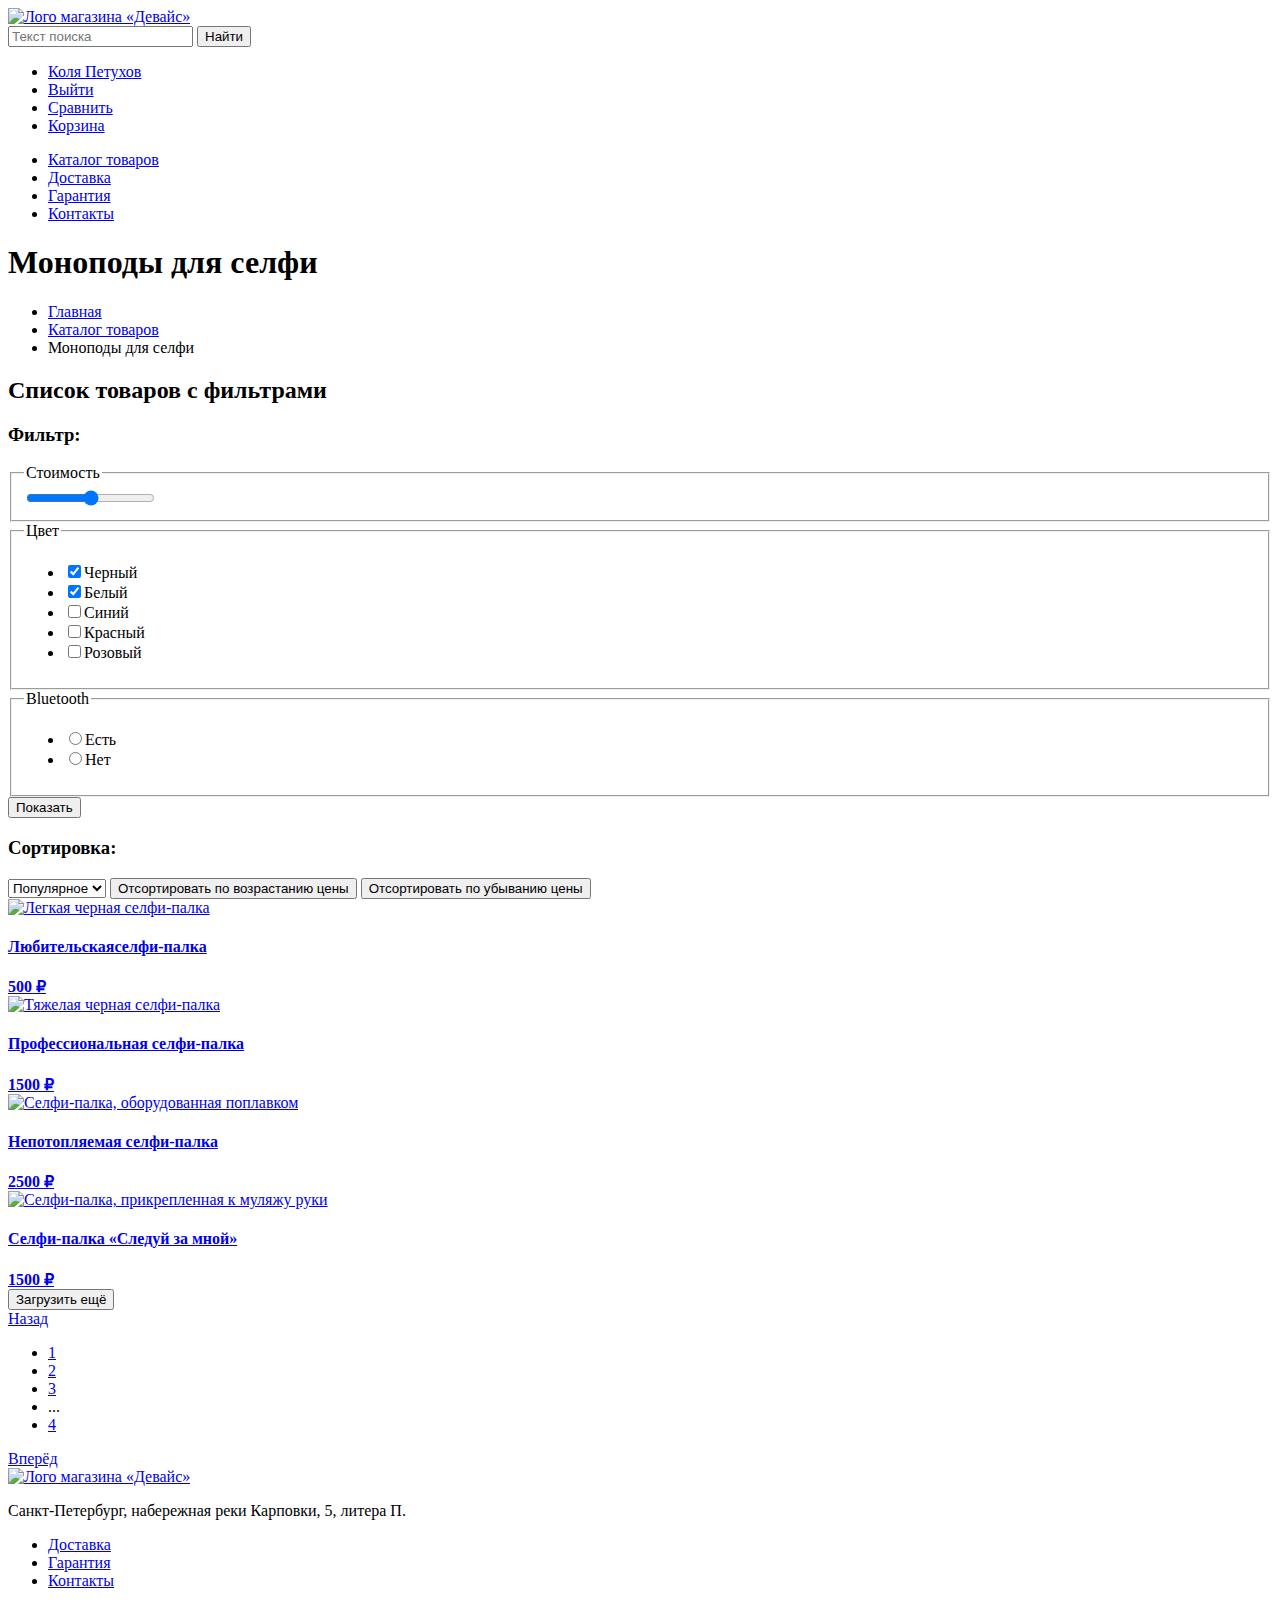
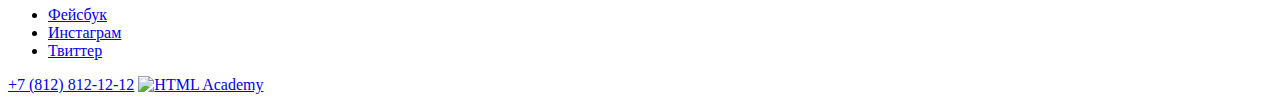
==== catalog.html @ cb49d033 "Completed rough markup catalog.html" ====
<!DOCTYPE html>
<html lang="ru">

  <head>
    <meta charset="utf-8">
    <title>HTML Academy: Девайс - Каталог</title>
  </head>

  <body>
    
    <header class="main-header">

      <a href="index.html" class="main-header-logo"><img src="#" alt="Лого магазина «Девайс»"></a>

      <div class="button-panel">

        <form action="https://echo.htmlacademy.ru/" method="post" class="search-form">
          <input type="text" name="search-term" placeholder="Текст поиска" class="search-input">
          <button class="search-button">Найти</button>
        </form>

        <nav class="user-navigation">
          <ul class="user-navigation-list">
            <li class="user-navigation-item"><a href="#" class="user-navigation-link">Коля Петухов</a></li>
            <li class="user-navigation-item"><a href="#" class="user-navigation-link">Выйти</a></li>
            <li class="user-navigation-item"><a href="#" class="user-navigation-link">Сравнить</a></li>
            <li class="user-navigation-item"><a href="#" class="user-navigation-link">Корзина</a></li>
          </ul>
        </nav>
        
      </div>

      <nav class="navigation">
        <ul class="navigation-list">
          <li class="navigation-item"><a href="catalog.html" class="navigation-link">Каталог товаров</a></li>
          <li class="navigation-item"><a href="#" class="navigation-link">Доставка</a></li>
          <li class="navigation-item"><a href="#" class="navigation-link">Гарантия</a></li>
          <li class="navigation-item"><a href="#" class="navigation-link">Контакты</a></li>
        </ul>
      </nav>

    </header>
    
    <main class="main-catalog">
      
      <header class="inner-header">
        
        <h1>Моноподы для селфи</h1>

        <ul class="breadcrumbs">
          <li class="breadcrumbs-item">
            <a href="#" class="breadcrumbs-link">Главная</a>
          </li>
          <li class="breadcrumbs-item">
            <a href="#" class="breadcrumbs-link">Каталог товаров</a>
          </li>
          <li class="breadcrumbs-item">
            <a class="breadcrumbs-link">Моноподы для селфи</a>
          </li>
        </ul>

      </header>

      <section class="catalog-products">

        <h2 class="visually-hidden">Список товаров с фильтрами</h2>

        <form class="catalog-filter" action="https://echo.htmlacademy.ru/" method="get">

          <h3 class="filter-title">Фильтр:</h3>

          <fieldset class="catalog-filter-group">
            <legend class="catalog-filter-title">
              Стоимость
            </legend>
            <input type="range" name="price" min="0" max="5000"> <!-- as a placeholder, don't really know what should be used here -->
          </fieldset>

          <fieldset class="catalog-filter-group">

            <legend class="catalog-filter-title">
              Цвет
            </legend>

            <ul class="color-list">
              <li class="color-item">
                <label><input type="checkbox" name="black" checked>Черный</label>
              </li>
              <li class="color-item">
                <label><input type="checkbox" name="white" checked>Белый</label>
              </li>
              <li class="color-item">
                <label><input type="checkbox" name="blue">Синий</label>
              </li>
              <li class="color-item">
                <label><input type="checkbox" name="red">Красный</label>
              </li>
              <li class="color-item">
                <label><input type="checkbox" name="pink">Розовый</label>
              </li>
            </ul>

          </fieldset>

          <fieldset class="catalog-filter-group">

            <legend class="catalog-filter-title">
              Bluetooth
            </legend>

            <ul class="bluetooth-list">
              <li class="bluetooth-item">
                <label><input type="radio" name="bluetooth" value="yes">Есть</label>
              </li>
              <li class="bluetooth-item">
                <label><input type="radio" name="bluetooth" value="no">Нет</label>
              </li>
            </ul>

          </fieldset>

          <button class="line-through">Показать</button>

        </form>


        <section class="products-sort">

          <h3 class="sort-title">Сортировка:</h3>

          <select class="select-sort" aria-label="Сортировка">
            <option value="popular">Популярное</option>
            <option value="cheap">Подешевле</option>
            <option value="expensive">Подороже</option>
          </select>

          <button class="sort-up"><span class="visually-hidden">Отсортировать по возрастанию цены</span></button>

          <button class="sort-down"><span class="visually-hidden">Отсортировать по убыванию цены</span></button>

        </section>

        <section class="product-cards">

          <div class="product-card">
            <a href="#" class="product-card-link">
              <img src="" alt="Легкая черная селфи-палка" class="product-card-image">
              <h4 class="product-card-name">Любительскаяселфи-палка</h4>
              <b class="product-card-price">500 ₽</b>
            </a>
          </div>

          <div class="product-card">
            <a href="#" class="product-card-link">
              <img src="" alt="Тяжелая черная селфи-палка" class="product-card-image">
              <h4 class="product-card-name">Профессиональная селфи-палка</h4>
              <b class="product-card-price">1500 ₽</b>
            </a>
          </div>

          <div class="product-card">
            <a href="#" class="product-card-link">
              <img src="" alt="Селфи-палка, оборудованная поплавком" class="product-card-image">
              <h4 class="product-card-name">Непотопляемая селфи-палка</h4>
              <b class="product-card-price">2500 ₽</b>
            </a>
          </div>

          <div class="product-card">
            <a href="#" class="product-card-link">
              <img src="" alt="Селфи-палка, прикрепленная к муляжу руки" class="product-card-image">
              <h4 class="product-card-name">Селфи-палка «Следуй за мной»</h4>
              <b class="product-card-price">1500 ₽</b>
            </a>
          </div>

        </section>

        <footer class="catalog-products-footer">

          <button class="button-show-more">Загрузить ещё</button>

          <section class="pagination">

            <a href="#" class="pagination-link-big">Назад</a>

            <ul class="pagination-list">
              <li class="pagination-item"><a href="#" class="pagination-link">1</a></li>
              <li class="pagination-item"><a href="#" class="pagination-link">2</a></li>
              <li class="pagination-item"><a href="#" class="pagination-link">3</a></li>
              <li class="pagination-item"><a class="pagination-link">...</a></li>
              <li class="pagination-item"><a href="#" class="pagination-link">4</a></li>
            </ul>

            <a href="#" class="pagination-link-big">Вперёд</a>
            
          </section>

        </footer>


      </section>

    </main>

    <footer class="main-footer">

      <div class="footer-first-block">

        <a href="index.html" class="main-footer-logo"><img src="#" alt="Лого магазина «Девайс»"></a>
        <p class="footer-address">Санкт-Петербург, набережная реки Карповки, 5, литера П.</p>

      </div>

      <div class="footer-second-block">

        <nav class="footer-navigation">
          <ul class="navigation-list">
            <li class="navigation-item"><a href="#" class="navigation-link">Доставка</a></li>
            <li class="navigation-item"><a href="#" class="navigation-link">Гарантия</a></li>
            <li class="navigation-item"><a href="#" class="navigation-link">Контакты</a></li>
          </ul>
        </nav>
  
        <ul class="footer-social-list">
          <li class="footer-social-item">
            <a href="https://www.facebook.com/htmlacademy" class="footer-social-button">
              <span class="visually-hidden">Фейсбук</span>
            </a>
          </li>
          <li class="footer-social-item">
            <a href="https://www.instagram.com/htmlacademy/" class="footer-social-button">
              <span class="visually-hidden">Инстаграм</span>
            </a>
          </li>
          <li class="footer-social-item">
            <a href="https://www.twitter.com/htmlacademy_ru" class="footer-social-button">
              <span class="visually-hidden">Твиттер</span>
            </a>
          </li>  
        </ul>

      </div>

      <div class="footer-third-block">

        <a href="tel:88128121212" class="footer-tel">+7 (812) 812-12-12</a>
        <a href="https://www.htmlacademy.ru" class="html-academy-logo"><img src="" alt="HTML Academy"></a> 
               
      </div>

    </footer>

  </body>

</html>
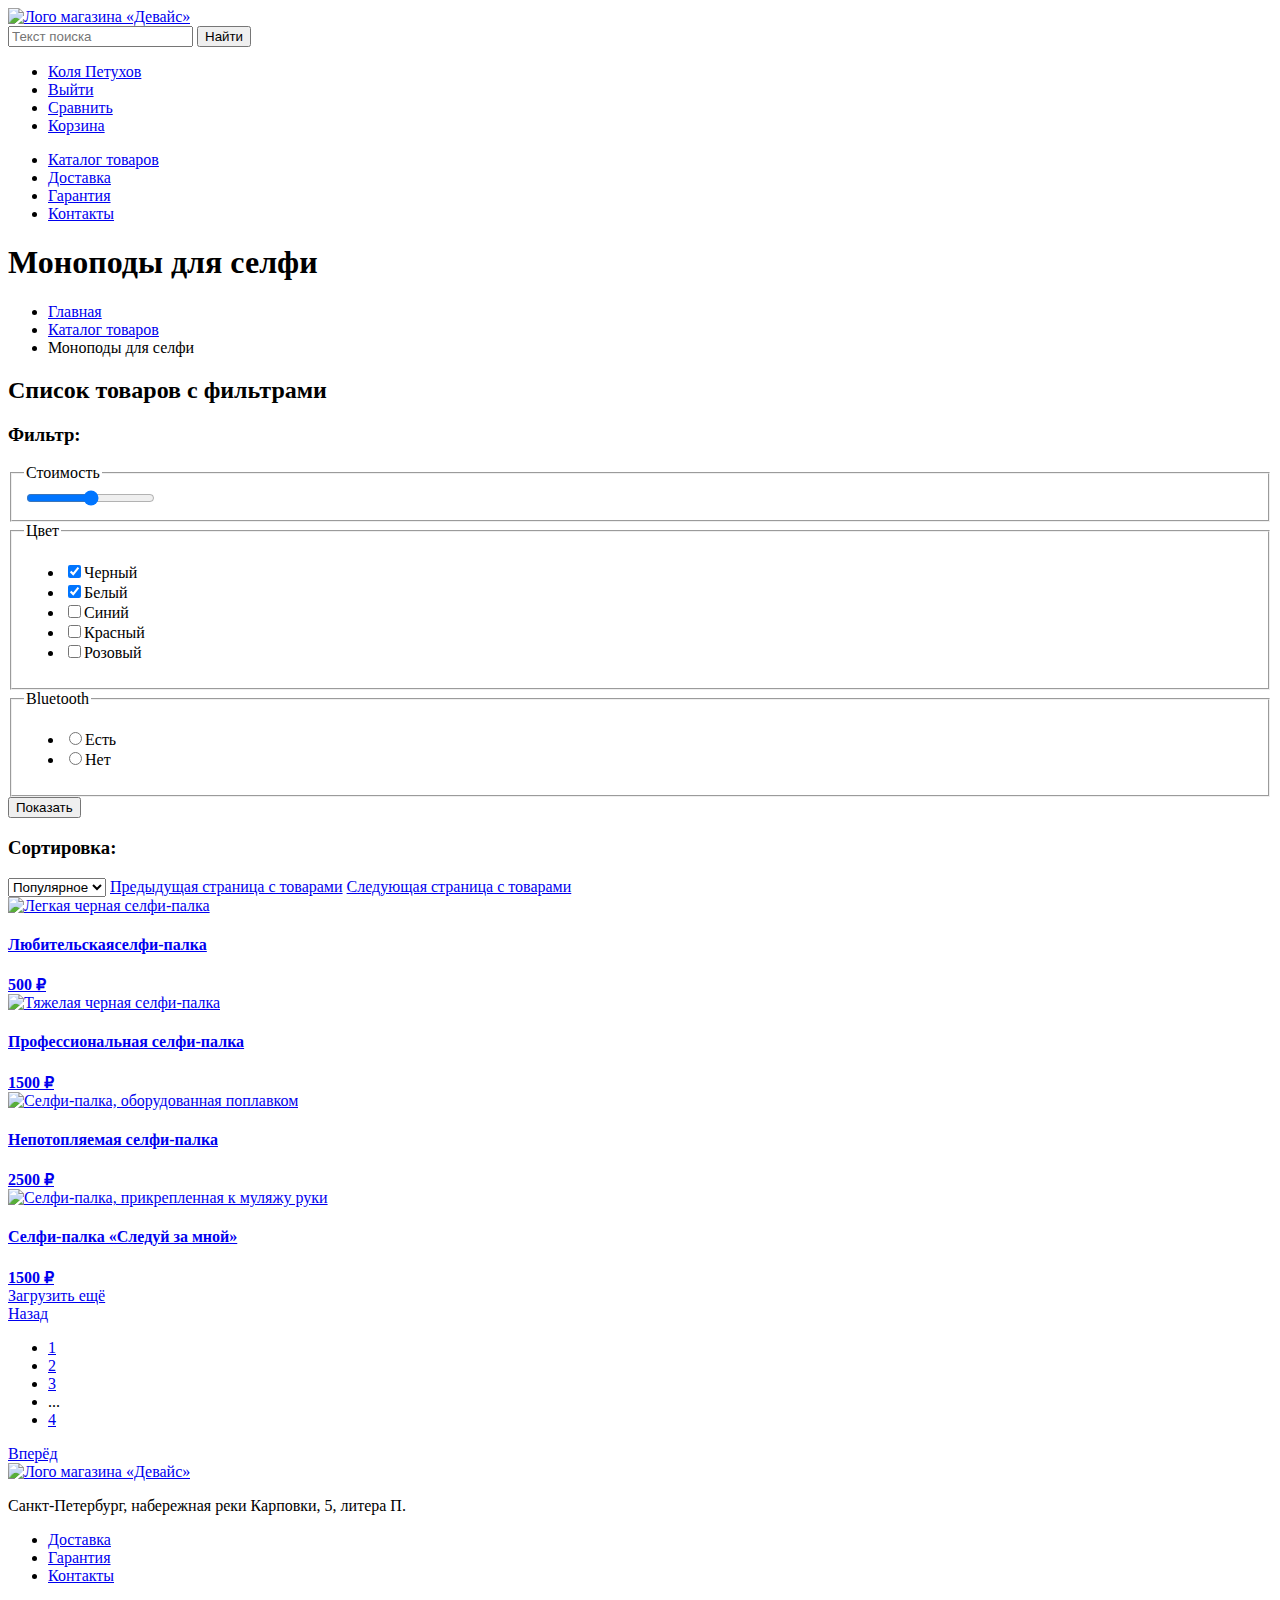
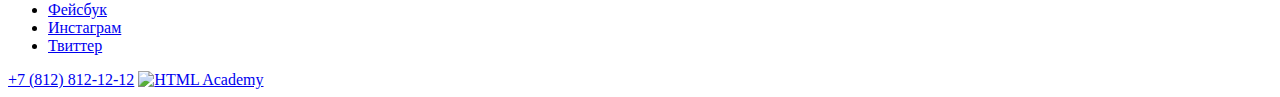
==== commit b93ef3a2: "fixed index.html & catalog.html" ====
--- a/catalog.html
+++ b/catalog.html
@@ -3,6 +3,7 @@
 
   <head>
     <meta charset="utf-8">
+    <meta name="viewport" content="width=device-width, initial-scale=1.0">
     <title>HTML Academy: Девайс - Каталог</title>
   </head>
 
@@ -10,13 +11,13 @@
     
     <header class="main-header">
 
-      <a href="index.html" class="main-header-logo"><img src="#" alt="Лого магазина «Девайс»"></a>
+      <a href="index.html" class="main-header-logo"><img src="http://placehold.it/50x50" alt="Лого магазина «Девайс»"></a>
 
       <div class="button-panel">
 
-        <form action="https://echo.htmlacademy.ru/" method="post" class="search-form">
-          <input type="text" name="search-term" placeholder="Текст поиска" class="search-input">
-          <button class="search-button">Найти</button>
+        <form action="https://echo.htmlacademy.ru/" method="post" class="search-form" name="site-search-from">
+          <input type="text" name="search-term" placeholder="Текст поиска" required class="search-input">
+          <button type="submit" class="search-button">Найти</button>
         </form>
 
         <nav class="user-navigation">
@@ -49,7 +50,7 @@
 
         <ul class="breadcrumbs">
           <li class="breadcrumbs-item">
-            <a href="#" class="breadcrumbs-link">Главная</a>
+            <a href="index.html" class="breadcrumbs-link">Главная</a>
           </li>
           <li class="breadcrumbs-item">
             <a href="#" class="breadcrumbs-link">Каталог товаров</a>
@@ -119,7 +120,7 @@
 
           </fieldset>
 
-          <button class="line-through">Показать</button>
+          <button type="submit" class="button-line-through">Показать</button>
 
         </form>
 
@@ -134,9 +135,9 @@
             <option value="expensive">Подороже</option>
           </select>
 
-          <button class="sort-up"><span class="visually-hidden">Отсортировать по возрастанию цены</span></button>
-
-          <button class="sort-down"><span class="visually-hidden">Отсортировать по убыванию цены</span></button>
+          <a href="#" class="button-up"><span class="visually-hidden">Предыдущая страница с товарами</span></a>
+
+          <a href="#" class="button-down"><span class="visually-hidden">Следующая страница с товарами</span></a>
 
         </section>
 
@@ -144,7 +145,7 @@
 
           <div class="product-card">
             <a href="#" class="product-card-link">
-              <img src="" alt="Легкая черная селфи-палка" class="product-card-image">
+              <img src="http://placehold.it/50x50" alt="Легкая черная селфи-палка" class="product-card-image">
               <h4 class="product-card-name">Любительскаяселфи-палка</h4>
               <b class="product-card-price">500 ₽</b>
             </a>
@@ -152,7 +153,7 @@
 
           <div class="product-card">
             <a href="#" class="product-card-link">
-              <img src="" alt="Тяжелая черная селфи-палка" class="product-card-image">
+              <img src="http://placehold.it/50x50" alt="Тяжелая черная селфи-палка" class="product-card-image">
               <h4 class="product-card-name">Профессиональная селфи-палка</h4>
               <b class="product-card-price">1500 ₽</b>
             </a>
@@ -160,7 +161,7 @@
 
           <div class="product-card">
             <a href="#" class="product-card-link">
-              <img src="" alt="Селфи-палка, оборудованная поплавком" class="product-card-image">
+              <img src="http://placehold.it/50x50" alt="Селфи-палка, оборудованная поплавком" class="product-card-image">
               <h4 class="product-card-name">Непотопляемая селфи-палка</h4>
               <b class="product-card-price">2500 ₽</b>
             </a>
@@ -168,7 +169,7 @@
 
           <div class="product-card">
             <a href="#" class="product-card-link">
-              <img src="" alt="Селфи-палка, прикрепленная к муляжу руки" class="product-card-image">
+              <img src="http://placehold.it/50x50" alt="Селфи-палка, прикрепленная к муляжу руки" class="product-card-image">
               <h4 class="product-card-name">Селфи-палка «Следуй за мной»</h4>
               <b class="product-card-price">1500 ₽</b>
             </a>
@@ -178,9 +179,9 @@
 
         <footer class="catalog-products-footer">
 
-          <button class="button-show-more">Загрузить ещё</button>
-
-          <section class="pagination">
+          <a href="#" class="button-show-more">Загрузить ещё</a>
+
+          <div class="pagination">
 
             <a href="#" class="pagination-link-big">Назад</a>
 
@@ -194,7 +195,7 @@
 
             <a href="#" class="pagination-link-big">Вперёд</a>
             
-          </section>
+          </div>
 
         </footer>
 
@@ -205,14 +206,14 @@
 
     <footer class="main-footer">
 
-      <div class="footer-first-block">
-
-        <a href="index.html" class="main-footer-logo"><img src="#" alt="Лого магазина «Девайс»"></a>
+      <div class="footer-left-block">
+
+        <a href="index.html" class="main-footer-logo"><img src="http://placehold.it/50x50" alt="Лого магазина «Девайс»"></a>
         <p class="footer-address">Санкт-Петербург, набережная реки Карповки, 5, литера П.</p>
 
       </div>
 
-      <div class="footer-second-block">
+      <div class="footer-middle-block">
 
         <nav class="footer-navigation">
           <ul class="navigation-list">
@@ -242,10 +243,10 @@
 
       </div>
 
-      <div class="footer-third-block">
+      <div class="footer-right-block">
 
         <a href="tel:88128121212" class="footer-tel">+7 (812) 812-12-12</a>
-        <a href="https://www.htmlacademy.ru" class="html-academy-logo"><img src="" alt="HTML Academy"></a> 
+        <a href="https://www.htmlacademy.ru" target="_blank" rel="noopener noreferrer" class="html-academy-logo"><img src="http://placehold.it/50x50" alt="HTML Academy"></a> 
                
       </div>
 
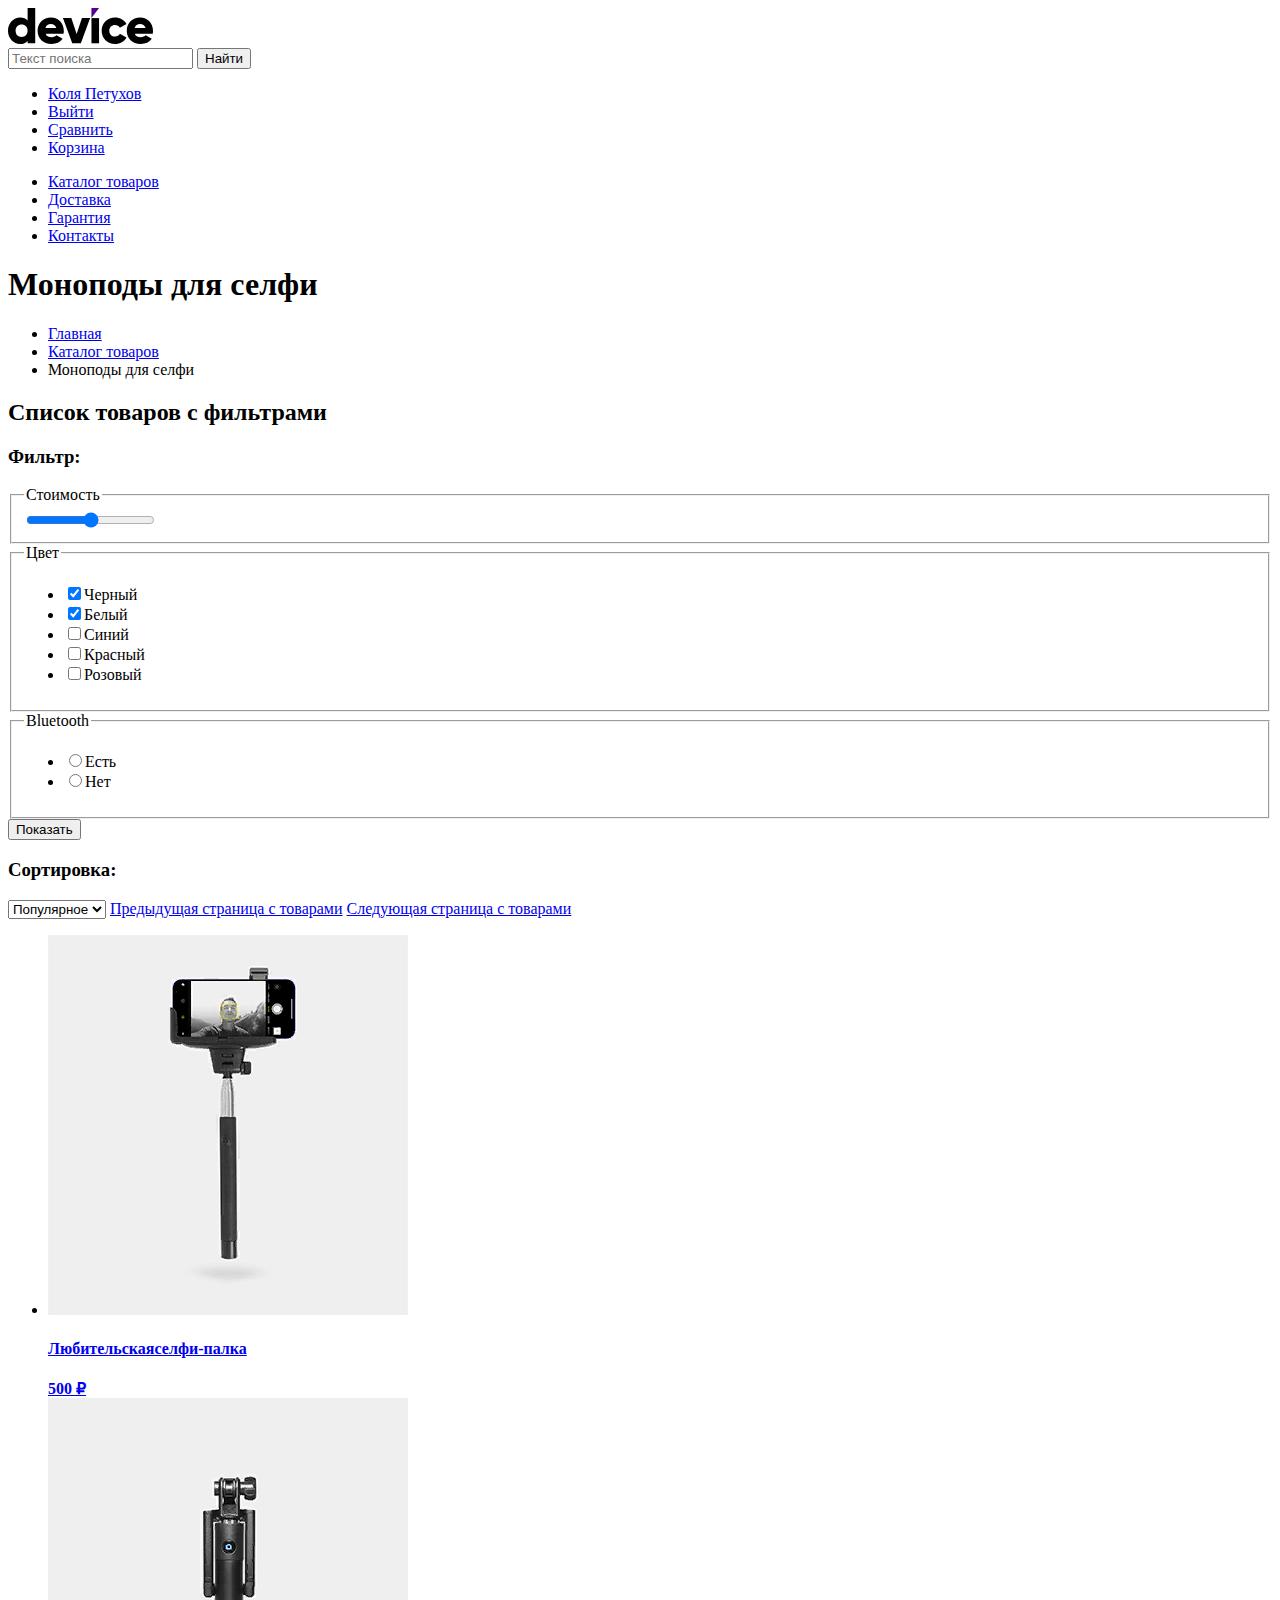
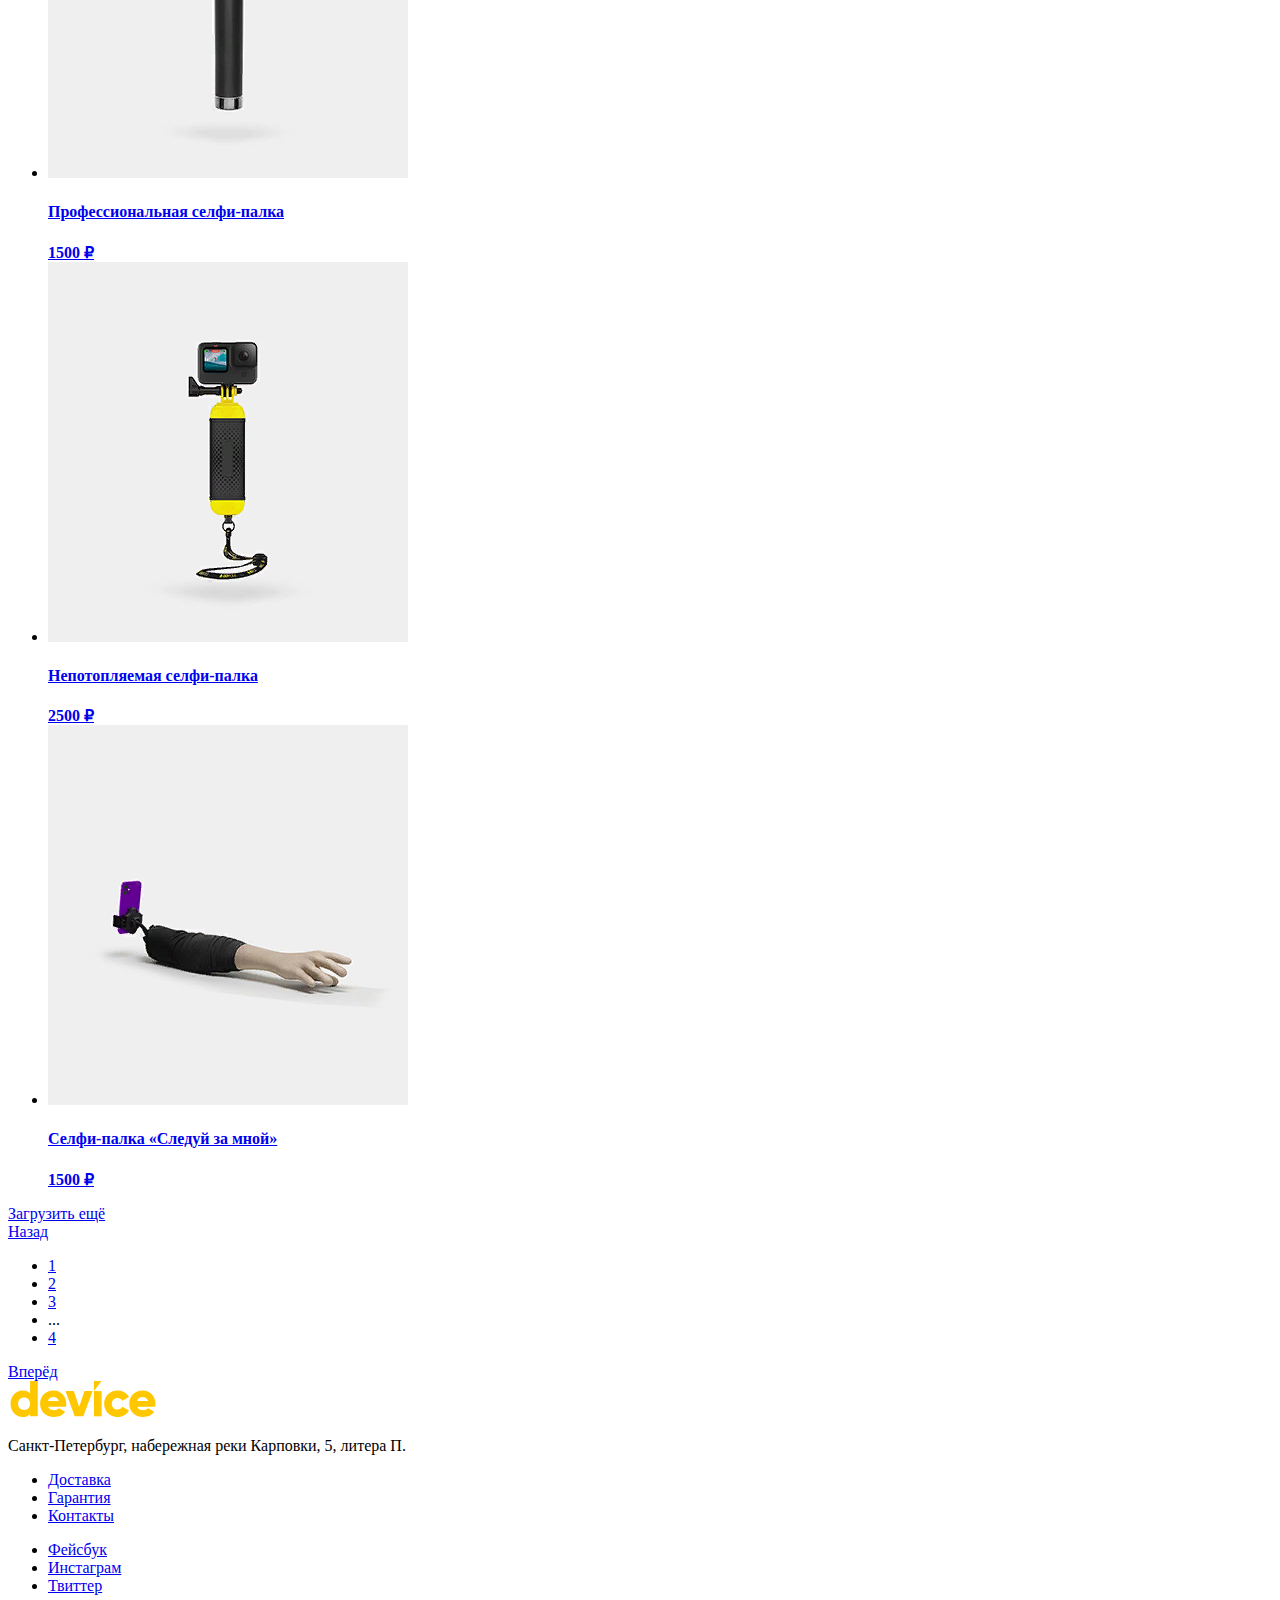
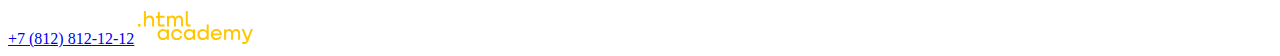
==== commit a63d3349: "added content images" ====
--- a/catalog.html
+++ b/catalog.html
@@ -4,6 +4,7 @@
   <head>
     <meta charset="utf-8">
     <meta name="viewport" content="width=device-width, initial-scale=1.0">
+    <link rel="stylesheet" href="styles/styles.css">
     <title>HTML Academy: Девайс - Каталог</title>
   </head>
 
@@ -11,7 +12,7 @@
     
     <header class="main-header">
 
-      <a href="index.html" class="main-header-logo"><img src="http://placehold.it/50x50" alt="Лого магазина «Девайс»"></a>
+      <a href="index.html" class="main-header-logo"><img src="images/main-logo.svg" width="145" height="36" alt="Лого магазина «Девайс»"></a>
 
       <div class="button-panel">
 
@@ -33,7 +34,7 @@
 
       <nav class="navigation">
         <ul class="navigation-list">
-          <li class="navigation-item"><a href="catalog.html" class="navigation-link">Каталог товаров</a></li>
+          <li class="navigation-item"><a href="#" class="navigation-link">Каталог товаров</a></li>
           <li class="navigation-item"><a href="#" class="navigation-link">Доставка</a></li>
           <li class="navigation-item"><a href="#" class="navigation-link">Гарантия</a></li>
           <li class="navigation-item"><a href="#" class="navigation-link">Контакты</a></li>
@@ -141,41 +142,41 @@
 
         </section>
 
-        <section class="product-cards">
-
-          <div class="product-card">
-            <a href="#" class="product-card-link">
-              <img src="http://placehold.it/50x50" alt="Легкая черная селфи-палка" class="product-card-image">
+        <ul class="product-cards">
+
+          <li class="product-card">
+            <a href="#" class="product-card-link">
+              <img src="images/beginner-selfie-stick.png" width="360" height="380" alt="Легкая черная селфи-палка" class="product-card-image">
               <h4 class="product-card-name">Любительскаяселфи-палка</h4>
               <b class="product-card-price">500 ₽</b>
             </a>
-          </div>
-
-          <div class="product-card">
-            <a href="#" class="product-card-link">
-              <img src="http://placehold.it/50x50" alt="Тяжелая черная селфи-палка" class="product-card-image">
+          </li>
+
+          <li class="product-card">
+            <a href="#" class="product-card-link">
+              <img src="images/professional-selfie-stick.png" width="360" height="380" alt="Тяжелая черная селфи-палка" class="product-card-image">
               <h4 class="product-card-name">Профессиональная селфи-палка</h4>
               <b class="product-card-price">1500 ₽</b>
             </a>
-          </div>
-
-          <div class="product-card">
-            <a href="#" class="product-card-link">
-              <img src="http://placehold.it/50x50" alt="Селфи-палка, оборудованная поплавком" class="product-card-image">
+          </li>
+
+          <li class="product-card">
+            <a href="#" class="product-card-link">
+              <img src="images/buoyant-selfie-stick.png" width="360" height="380" alt="Селфи-палка, оборудованная поплавком" class="product-card-image">
               <h4 class="product-card-name">Непотопляемая селфи-палка</h4>
               <b class="product-card-price">2500 ₽</b>
             </a>
-          </div>
-
-          <div class="product-card">
-            <a href="#" class="product-card-link">
-              <img src="http://placehold.it/50x50" alt="Селфи-палка, прикрепленная к муляжу руки" class="product-card-image">
+          </li>
+
+          <li class="product-card">
+            <a href="#" class="product-card-link">
+              <img src="images/follow-me-selfie-stick.png" width="360" height="380" alt="Селфи-палка, прикрепленная к муляжу руки" class="product-card-image">
               <h4 class="product-card-name">Селфи-палка «Следуй за мной»</h4>
               <b class="product-card-price">1500 ₽</b>
             </a>
-          </div>
-
-        </section>
+          </li>
+
+        </ul>
 
         <footer class="catalog-products-footer">
 
@@ -208,7 +209,7 @@
 
       <div class="footer-left-block">
 
-        <a href="index.html" class="main-footer-logo"><img src="http://placehold.it/50x50" alt="Лого магазина «Девайс»"></a>
+        <a href="index.html" class="main-footer-logo"><img src="images/logo-footer.svg" width="150" height="36" alt="Лого магазина «Девайс»"></a>
         <p class="footer-address">Санкт-Петербург, набережная реки Карповки, 5, литера П.</p>
 
       </div>
@@ -246,7 +247,7 @@
       <div class="footer-right-block">
 
         <a href="tel:88128121212" class="footer-tel">+7 (812) 812-12-12</a>
-        <a href="https://www.htmlacademy.ru" target="_blank" rel="noopener noreferrer" class="html-academy-logo"><img src="http://placehold.it/50x50" alt="HTML Academy"></a> 
+        <a href="https://www.htmlacademy.ru" target="_blank" rel="noopener noreferrer" class="html-academy-logo"><img src="images/html-academy-logo.svg" width="115" height="33" alt="HTML Academy"></a> 
                
       </div>
 
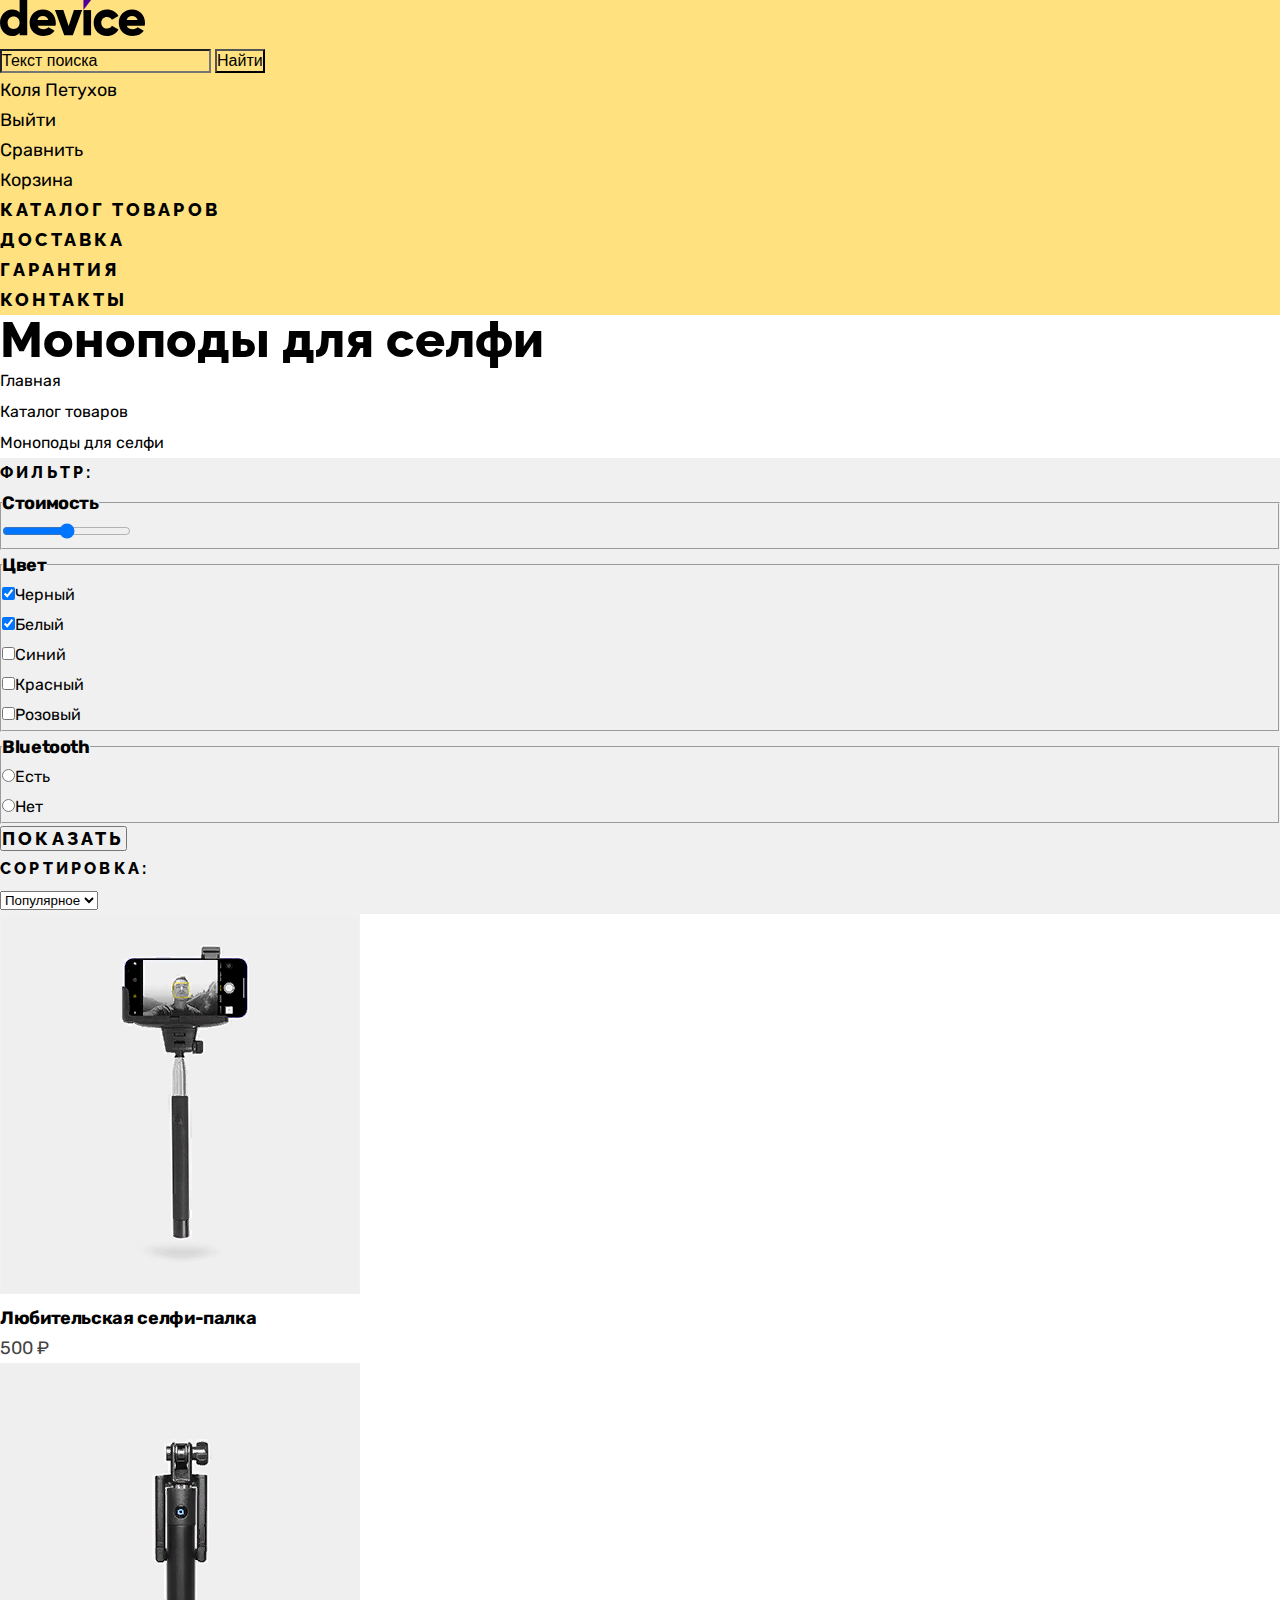
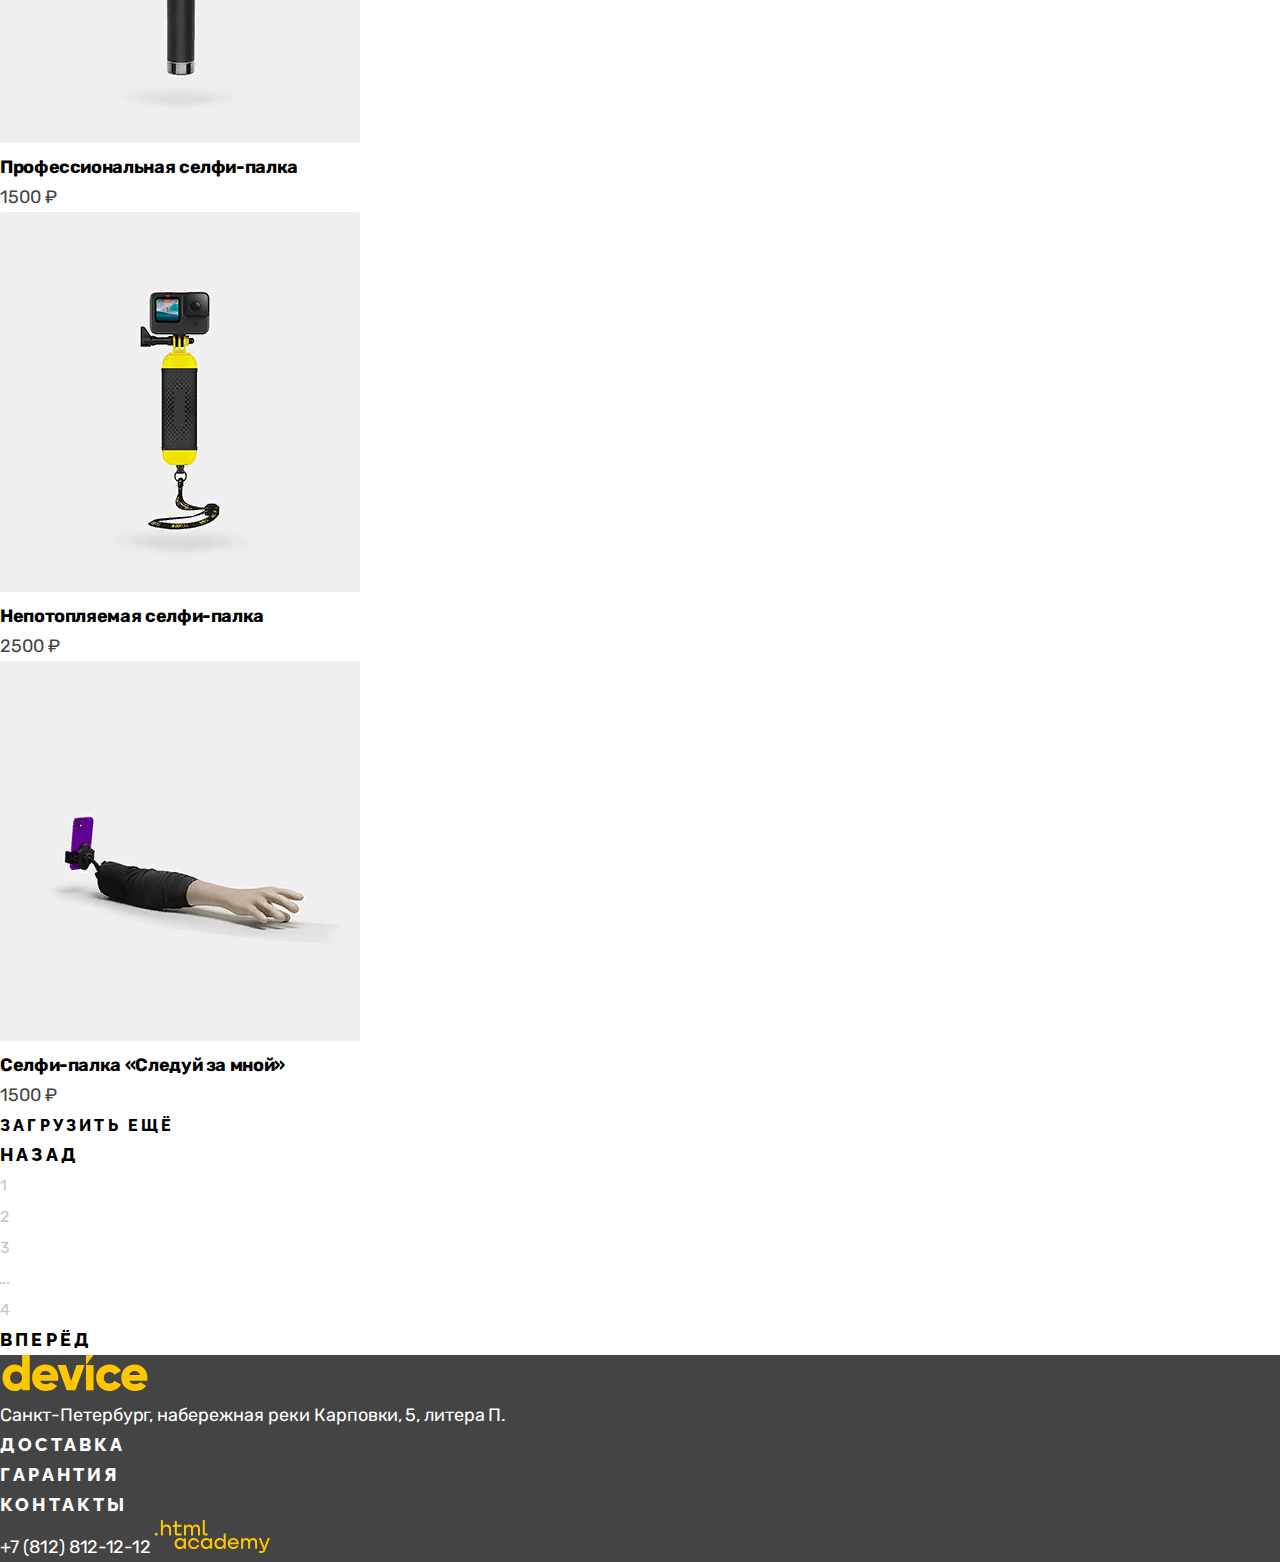
==== commit 61b8a898: "added basic font styles" ====
--- a/catalog.html
+++ b/catalog.html
@@ -47,7 +47,7 @@
       
       <header class="inner-header">
         
-        <h1>Моноподы для селфи</h1>
+        <h1 class="main-title">Моноподы для селфи</h1>
 
         <ul class="breadcrumbs">
           <li class="breadcrumbs-item">
@@ -146,15 +146,15 @@
 
           <li class="product-card">
             <a href="#" class="product-card-link">
-              <img src="images/beginner-selfie-stick.png" width="360" height="380" alt="Легкая черная селфи-палка" class="product-card-image">
-              <h4 class="product-card-name">Любительскаяселфи-палка</h4>
+              <img src="images/beginner-selfie-stick.jpg" width="360" height="380" alt="Легкая черная селфи-палка" class="product-card-image">
+              <h4 class="product-card-name">Любительская селфи-палка</h4>
               <b class="product-card-price">500 ₽</b>
             </a>
           </li>
 
           <li class="product-card">
             <a href="#" class="product-card-link">
-              <img src="images/professional-selfie-stick.png" width="360" height="380" alt="Тяжелая черная селфи-палка" class="product-card-image">
+              <img src="images/professional-selfie-stick.jpg" width="360" height="380" alt="Тяжелая черная селфи-палка" class="product-card-image">
               <h4 class="product-card-name">Профессиональная селфи-палка</h4>
               <b class="product-card-price">1500 ₽</b>
             </a>
@@ -162,7 +162,7 @@
 
           <li class="product-card">
             <a href="#" class="product-card-link">
-              <img src="images/buoyant-selfie-stick.png" width="360" height="380" alt="Селфи-палка, оборудованная поплавком" class="product-card-image">
+              <img src="images/buoyant-selfie-stick.jpg" width="360" height="380" alt="Селфи-палка, оборудованная поплавком" class="product-card-image">
               <h4 class="product-card-name">Непотопляемая селфи-палка</h4>
               <b class="product-card-price">2500 ₽</b>
             </a>
@@ -170,7 +170,7 @@
 
           <li class="product-card">
             <a href="#" class="product-card-link">
-              <img src="images/follow-me-selfie-stick.png" width="360" height="380" alt="Селфи-палка, прикрепленная к муляжу руки" class="product-card-image">
+              <img src="images/follow-me-selfie-stick.jpg" width="360" height="380" alt="Селфи-палка, прикрепленная к муляжу руки" class="product-card-image">
               <h4 class="product-card-name">Селфи-палка «Следуй за мной»</h4>
               <b class="product-card-price">1500 ₽</b>
             </a>
--- a/styles/styles.css
+++ b/styles/styles.css
@@ -0,0 +1,231 @@
+@font-face {
+  font-family: "Raleway";
+  font-style: normal;
+  font-weight: 800;
+  src: url("../fonts/raleway/raleway-800.woff2") format("woff2");
+  font-display: swap;
+}
+
+@font-face {
+  font-family: "Rubik";
+  font-style: normal;
+  font-weight: 400;
+  src: url("../fonts/rubik/rubik-400.woff2") format("woff2");
+  font-display: swap;
+}
+
+@font-face {
+  font-family: "Rubik";
+  font-style: normal;
+  font-weight: 700;
+  src: url("../fonts/rubik/rubik-700.woff2") format("woff2");
+  font-display: swap;
+}
+
+@font-face {
+  font-family: "Rubik";
+  font-style: normal;
+  font-weight: 800;
+  src: url("../fonts/rubik/rubik-800.woff2") format("woff2");
+  font-display: swap;
+}
+
+:root {
+  --light-yellow: #FFE17F;
+  --light-gray: #F0F0F0;
+  --dark-gray: #444444;
+}
+
+* {
+  margin: 0;
+  padding: 0;
+}
+
+body {
+  font-family: "Rubik", sans-serif;
+  font-size: 18px;
+  line-height: 30px;
+  color: var(--dark-gray);
+}
+
+a {
+  text-decoration: none;
+  color: inherit;
+}
+
+.main-title {
+  font-family: "Raleway", sans-serif;
+  color: #000;
+  font-size: 50px;
+  line-height: 50px;
+}
+
+ul {
+  list-style: none;
+}
+
+.visually-hidden {
+  display: none;
+}
+
+.button-current-tab, .button-line-through, .newsletter-button, .button-show-more, .pagination-link-big {
+  font-family: "Raleway", sans-serif;
+  font-size: 18px;
+  line-height: 21px;
+  letter-spacing: .2rem;
+  text-transform: uppercase;
+  color: #000;
+}
+
+.main-header {
+  color: #000;
+  background: var(--light-yellow);
+}
+
+.search-form > * {
+  font-size: 16px;
+  line-height: 20px;
+  color: inherit;
+  background-color: inherit;
+  vertical-align: center;
+}
+
+.search-input::placeholder {
+  color: inherit;
+}
+
+.navigation-link {
+  font-family: "Raleway", sans-serif;
+  font-size: 18px;
+  line-height: 21px;
+  text-transform: uppercase;
+  letter-spacing: .2rem;
+}
+
+.slide-number {
+  font-size: 180px;
+  font-weight: 700;
+  /*color: #fff;*/
+}
+
+.slide-parameter p:first-child {
+  color: #000000;
+  font-size: 36px;
+  line-height: 30px;
+}
+
+.slide-parameter p:last-child {
+  font-size: 16px;
+  line-height: 30px;
+}
+
+.products-link {
+  font-family: "Raleway", sans-serif;
+  font-size: 18px;
+  line-height: 24px;
+  letter-spacing: -0.02em;
+  color: #000;
+}
+
+.service-promo {
+  font-family: "Raleway", sans-serif;
+  font-size: 20px;
+  line-height: 23px;
+  text-align: center;
+  letter-spacing: .2em;
+  color: #000;
+  text-transform: uppercase;
+}
+
+.about-list-item {
+  font-weight: 700;
+  font-size: 18px;
+  line-height: 20px;
+  letter-spacing: -0.02em;
+  color: #000;
+}
+
+.info-title-small {
+  font-weight: 700;
+  font-size: 24px;
+  line-height: 30px;
+}
+
+address {
+  font-style: normal;
+}
+
+.newsletter {
+  background: var(--light-gray);
+}
+
+.newsletter-input::placeholder {
+  font-family: "Rubik", sans-serif;
+  font-size: 18px;
+  color: var(--dark-gray);
+  opacity: 0.5;
+}
+
+.main-footer {
+  background: var(--dark-gray);
+  color: #fff;
+}
+
+
+/* Catalogue page */
+
+
+.breadcrumbs-link {
+  font-size: 16px;
+  color: #000;
+}
+
+.catalog-products {
+  background: var(--light-gray);
+}
+
+.filter-title, .sort-title {
+  font-family: "Raleway", sans-serif;
+  font-size: 16px;
+  letter-spacing: 0.2em;
+  text-transform: uppercase;
+  color: #000;
+}
+
+.catalog-filter-title {
+  font-weight: 700;
+  color: #000; 
+  letter-spacing: -0.02em;
+}
+
+.catalog-filter li {
+  font-size: 16px;
+  color: #000;
+}
+
+.product-cards {
+  background: #fff;
+}
+
+.product-card-name {
+  color: #000;
+  letter-spacing: -0.02em;
+  font-weight: 700;
+}
+
+.product-card-price {
+  font-weight: 400;
+}
+
+.catalog-products-footer {
+  background: #fff;
+}
+
+.button-show-more {
+  font-size: 16px;
+}
+
+.pagination-link {
+  font-size: 16px;
+  opacity: 0.3;
+}